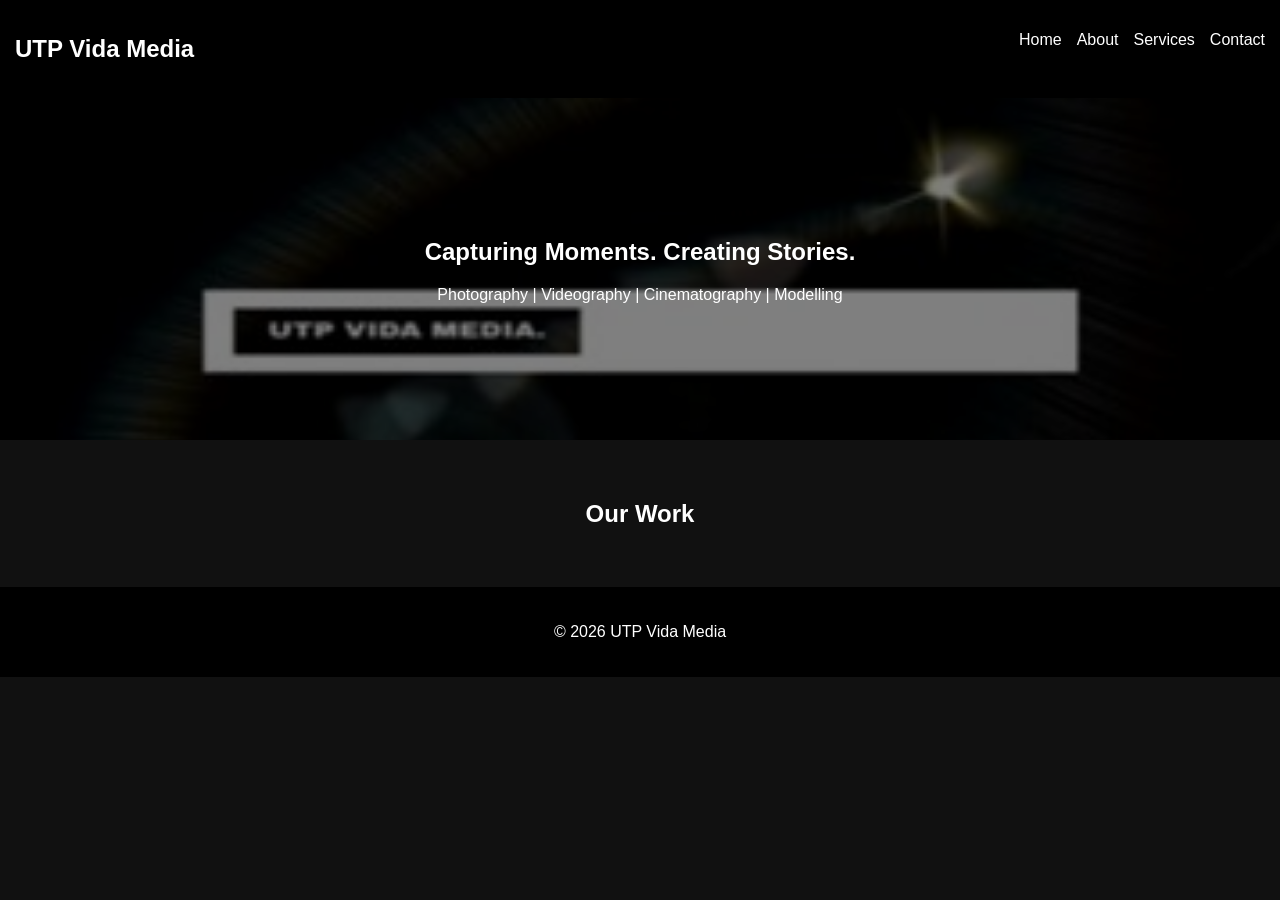
==== index.html @ d7bdad1e "Add files via upload" ====
<!DOCTYPE html>
<html lang="en">
<head>
    <meta charset="UTF-8">
    <meta name="viewport" content="width=device-width, initial-scale=1.0">
    <title>UTP Vida Media</title>
    <link rel="stylesheet" href="css/style.css">
</head>
<body>

<header>
    <nav class="navbar">
        <h1 class="logo">UTP Vida Media</h1>
        <ul class="nav-links">
            <li><a href="index.html">Home</a></li>
            <li><a href="about.html">About</a></li>
            <li><a href="services.html">Services</a></li>
            <li><a href="contact.html">Contact</a></li>
        </ul>
    </nav>
</header>

<section class="hero">
    <h2>Capturing Moments. Creating Stories.</h2>
    <p>Photography | Videography | Cinematography | Modelling</p>
</section>

<section class="portfolio">
    <h2>Our Work</h2>
    <div class="gallery">
        <img src="images/photo1.jpg" alt="">
        <img src="images/photo2.jpg" alt="">
        <img src="images/photo3.jpg" alt="">
    </div>
</section>

<footer>
    <p>© 2026 UTP Vida Media</p>
</footer>

</body>
</html>
---- css/style.css ----
body {
    margin: 0;
    font-family: Arial, sans-serif;
    background: #111;
    color: white;
}

.navbar {
    display: flex;
    justify-content: space-between;
    padding: 15px;
    background: black;
}

.nav-links {
    list-style: none;
    display: flex;
    gap: 15px;
}

.nav-links a {
    color: white;
    text-decoration: none;
}

.hero {
    text-align: center;
    padding: 120px 20px;
    background-image: url('../images/background.jpg');
    background-size: cover;
    background-position: center;
    background-repeat: no-repeat;
    color: white;
}
.hero {
    position: relative;
}

.hero::before {
    content: "";
    position: absolute;
    top: 0;
    left: 0;
    right: 0;
    bottom: 0;
    background: rgba(0, 0, 0, 0.5);
}

.hero h2,
.hero p {
    position: relative;
    z-index: 1;
}

.portfolio {
    padding: 40px;
    text-align: center;
}

.gallery {
    display: grid;
    grid-template-columns: repeat(auto-fit, minmax(200px, 1fr));
    gap: 10px;
}

.gallery img {
    width: 100%;
}

.content {
    padding: 40px;
}

form {
    display: flex;
    flex-direction: column;
    gap: 10px;
    max-width: 400px;
}

input, textarea {
    padding: 10px;
}

button {
    padding: 10px;
    background: white;
    color: black;
    border: none;
    cursor: pointer;
}

footer {
    text-align: center;
    padding: 20px;
    background: black;
}
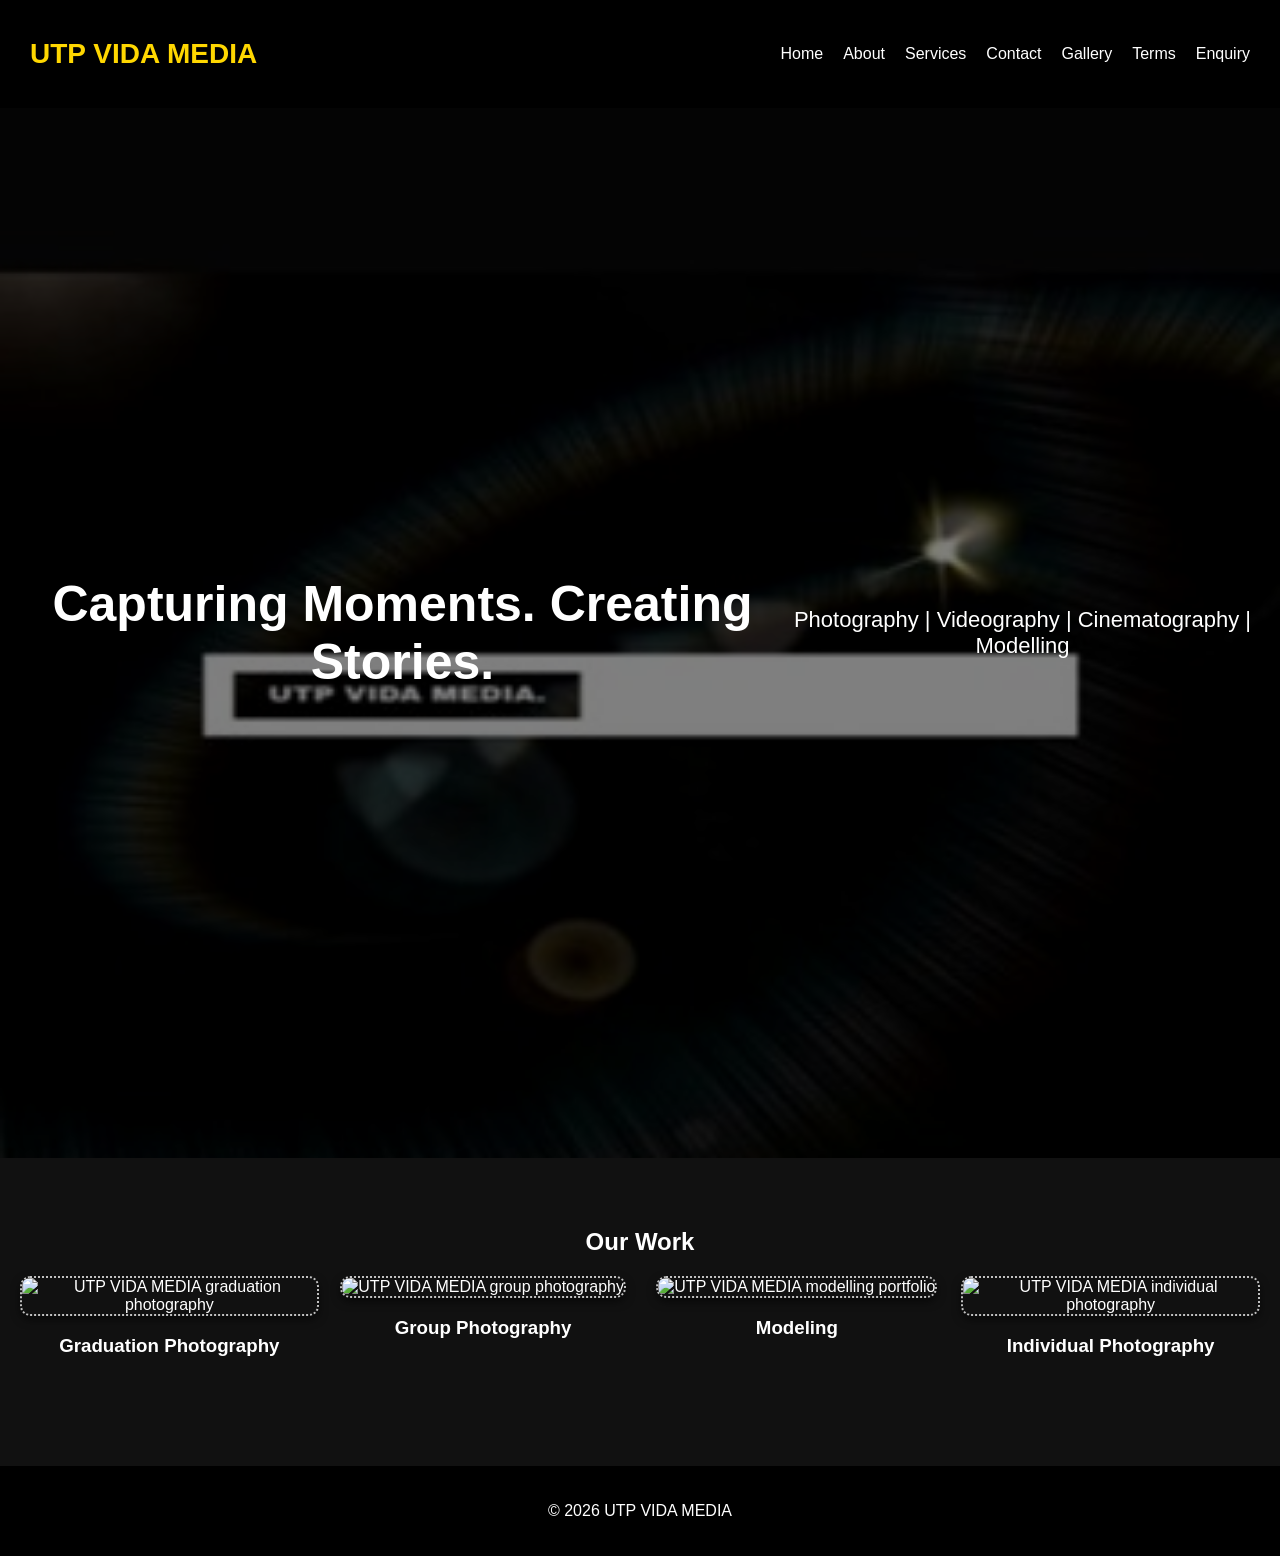
==== commit 7bafb572: "Add files via upload Completed Part 3 requirements" ====
--- a/index.html
+++ b/index.html
@@ -2,20 +2,25 @@
 <html lang="en">
 <head>
     <meta charset="UTF-8">
+    <meta name="description"
+content="UTP VIDA MEDIA provides professional photography, videography, cinematography and modelling services in South Africa.">
     <meta name="viewport" content="width=device-width, initial-scale=1.0">
-    <title>UTP Vida Media</title>
+    <title>UTP VIDA MEDIA | Photography and Videography Services</title>
     <link rel="stylesheet" href="css/style.css">
 </head>
 <body>
 
 <header>
     <nav class="navbar">
-        <h1 class="logo">UTP Vida Media</h1>
+        <h1 class="logo">UTP VIDA MEDIA</h1>
         <ul class="nav-links">
             <li><a href="index.html">Home</a></li>
             <li><a href="about.html">About</a></li>
             <li><a href="services.html">Services</a></li>
             <li><a href="contact.html">Contact</a></li>
+            <li><a href="gallery.html">Gallery</a></li>
+            <li><a href="terms.html">Terms</a></li>
+            <li><a href="enquiry.html">Enquiry</a></li> 
         </ul>
     </nav>
 </header>
@@ -28,14 +33,35 @@
 <section class="portfolio">
     <h2>Our Work</h2>
     <div class="gallery">
-        <img src="images/photo1.jpg" alt="">
-        <img src="images/photo2.jpg" alt="">
-        <img src="images/photo3.jpg" alt="">
+        <div class="gallery-item">
+            <img src="images/graduation6.jpeg" 
+            alt="UTP VIDA MEDIA graduation photography">
+       <h3>Graduation Photography</h3>
     </div>
+
+    <div class="gallery-item">
+            <img src="images/group1.jpeg"
+            alt="UTP VIDA MEDIA group photography">
+        <h3>Group Photography</h3>
+    </div>
+
+    <div class="gallery-item">
+            <img src="images/model5.jpeg"
+            alt="UTP VIDA MEDIA modelling portfolio">
+            <h3>Modeling</h3>
+    </div>
+    
+    <div class="gallery-item">
+            <img src="images/individua1.jpeg"
+            alt="UTP VIDA MEDIA individual photography">
+            <h3>Individual Photography</h3>
+    </div>
+
+
 </section>
 
 <footer>
-    <p>© 2026 UTP Vida Media</p>
+    <p>© 2026 UTP VIDA MEDIA</p>
 </footer>
 
 </body>
--- a/css/style.css
+++ b/css/style.css
@@ -94,4 +94,178 @@
     text-align: center;
     padding: 20px;
     background: black;
-}+}
+
+body {
+    margin: 0;
+    padding: 0;
+
+    font-family: Arial, sans-serif;
+    background-color: #111;
+    color: white;
+}
+
+.navbar {
+    display: flex;
+    justify-content: space-between;
+    align-items: center;
+
+    padding: 15px 30px;
+    background-color: black;
+    box-shadow: 0px 4px 8px rgba(0,0,0,0.5);
+}
+
+.logo {
+    font-size: 28px;
+    color: gold;
+}
+
+.nav-links {
+    list-style: none;
+    display: flex;
+    gap: 20px;
+}
+
+.nav-links a {
+    text-decoration: none;
+    color: white;
+    transition: 0.3s;
+}
+
+.nav-links a:hover {
+    color: silver;
+}
+
+.nav-links a:active {
+    color: pink;
+}
+
+.hero {
+    height: 90vh;
+    display: flex;
+    justify-content: center;
+    align-items: center;
+    text-align: center;
+    background-image: url('../images/background.jpg');
+    background-size: cover;
+    background-position: center;
+    background-repeat: no-repeat;
+    position: relative;
+}
+
+.hero::before {
+    content: "";
+    position: absolute;
+    top: 0;
+    left: 0;
+    width: 100%;
+    height: 100%;
+    background-color: rgba(0,0,0,0.5);
+}
+
+.hero-text {
+    position: relative;
+    z-index: 1;
+}
+
+.hero h2 {
+    font-size: 50px;
+}
+
+.hero p {
+    font-size: 22px;
+}
+
+.btn {
+    display: inline-block;
+    margin-top: 20px;
+    padding: 12px 24px;
+    background-color: silver;
+    color: black;
+    text-decoration: none;
+    border-radius: 5px;
+    border: none;
+    box-shadow: 0px 4px 8px rgba(0,0,0,0.5);
+    transition: 0.3s;
+}
+
+.btn:hover {
+    background-color: pink;
+}
+
+.btn:active {
+    transform: scale(0.95);
+}
+
+.portfolio {
+    padding: 50px 20px;
+    text-align: center;
+}
+
+.gallery {
+    display: grid;
+    grid-template-columns: repeat(auto-fit, minmax(250px, 1fr));
+    gap: 15px;
+}
+
+.gallery img {
+    width: 100%;
+    border-radius: 10px;
+    border: 2px dotted silver;
+    box-shadow: 0px 4px 8px rgba(0,0,0,0.5);
+    transition: 0.3s;
+}
+
+.gallery img:hover {
+    transform: scale(1.05);
+}
+
+.content {
+    padding: 50px 20px;
+}
+
+form {
+    display: flex;
+    flex-direction: column;
+    gap: 15px;
+    max-width: 500px;
+}
+
+input,
+textarea {
+    padding: 12px;
+    border-radius: 5px;
+    border: 1px solid #ccc;
+}
+
+input:focus,
+textarea:focus {
+    border: 2px solid silver;
+    outline: none;
+}
+
+button {
+    padding: 12px;
+    background-color: silver;
+    color: black;
+    border: none;
+    border-radius: 5px;
+    cursor: pointer;
+    box-shadow: 0px 4px 8px rgba(0,0,0,0.5);
+    transition: 0.3s;
+}
+
+button:hover {
+    background-color: pink;
+}
+
+button:active {
+    transform: scale(0.95);
+}
+
+footer {
+    text-align: center;
+    padding: 20px;
+    background-color: black;
+    margin-top: 40px;
+}
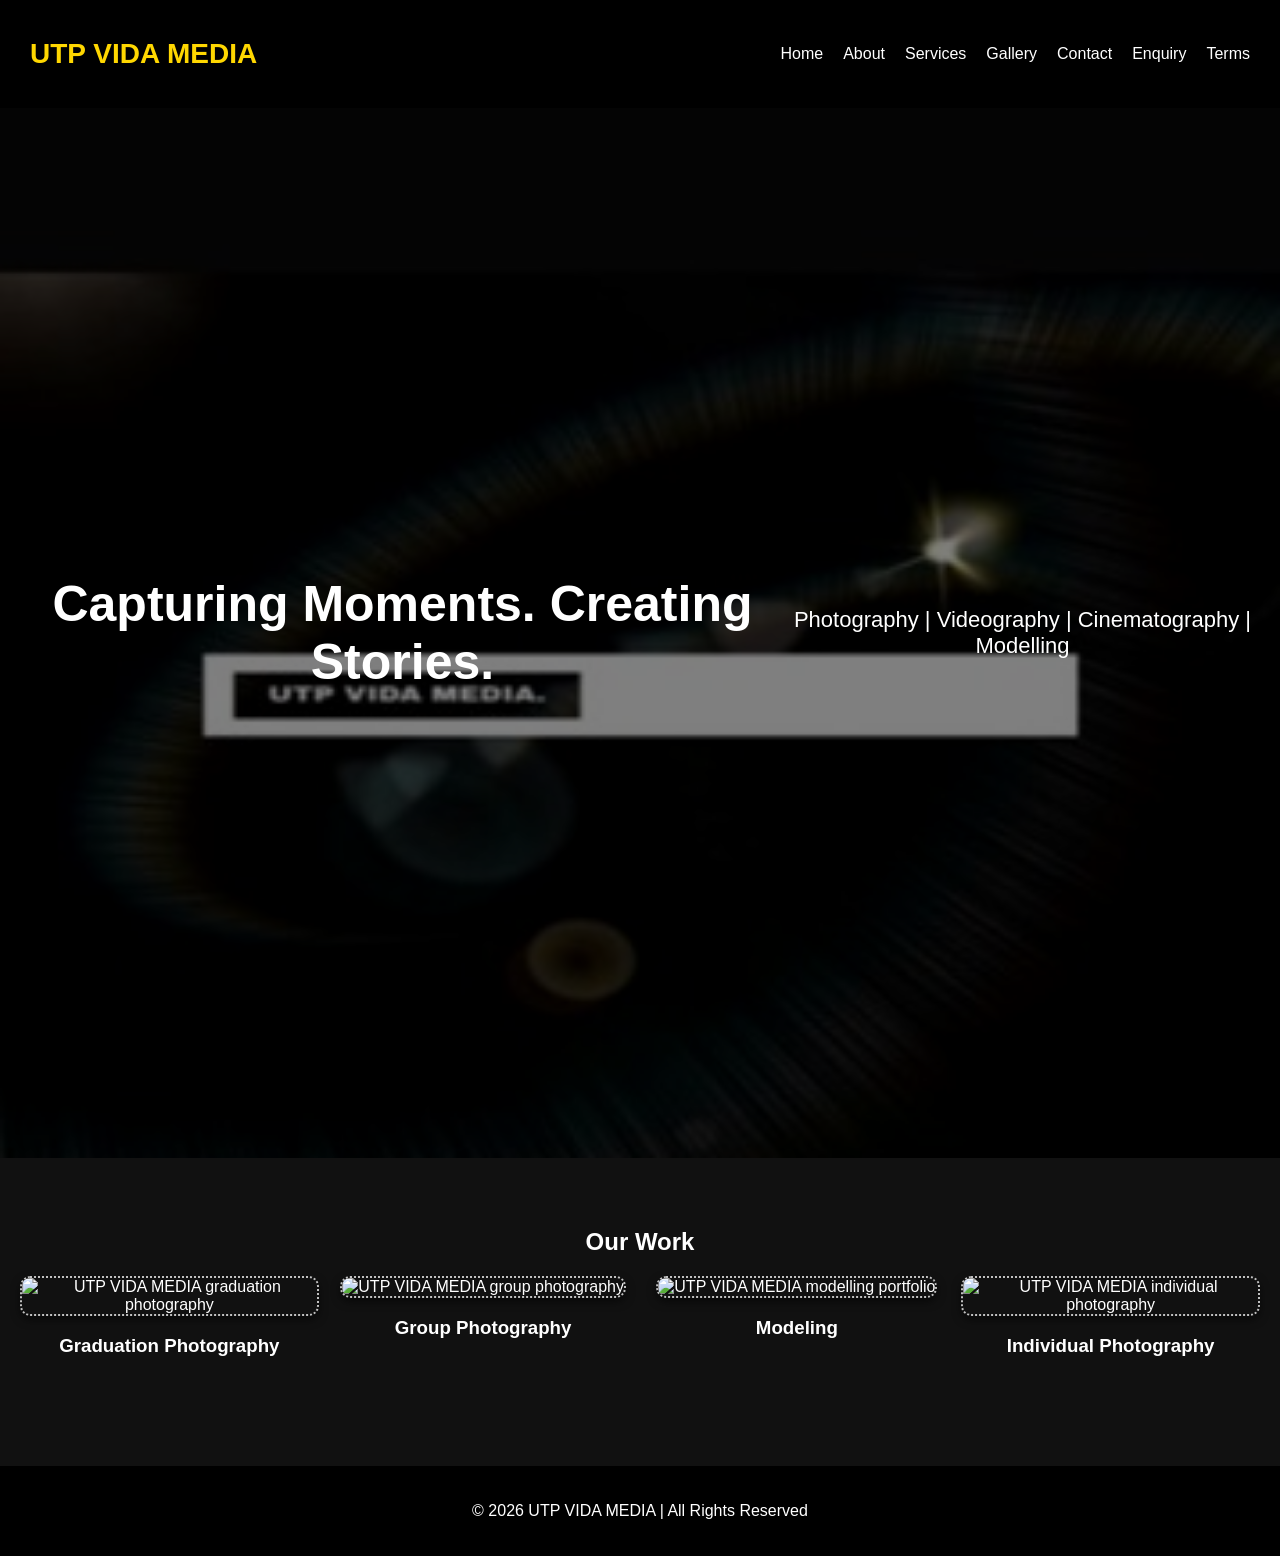
==== commit 7137773d: "Added updated file versions" ====
--- a/index.html
+++ b/index.html
@@ -14,13 +14,13 @@
     <nav class="navbar">
         <h1 class="logo">UTP VIDA MEDIA</h1>
         <ul class="nav-links">
-            <li><a href="index.html">Home</a></li>
+            <li><a href="index.html" class="active">Home</a></li>
             <li><a href="about.html">About</a></li>
             <li><a href="services.html">Services</a></li>
+            <li><a href="gallery.html">Gallery</a></li>
             <li><a href="contact.html">Contact</a></li>
-            <li><a href="gallery.html">Gallery</a></li>
+            <li><a href="enquiry.html">Enquiry</a></li>
             <li><a href="terms.html">Terms</a></li>
-            <li><a href="enquiry.html">Enquiry</a></li> 
         </ul>
     </nav>
 </header>
@@ -61,7 +61,7 @@
 </section>
 
 <footer>
-    <p>© 2026 UTP VIDA MEDIA</p>
+    <p>© 2026 UTP VIDA MEDIA | All Rights Reserved</p>
 </footer>
 
 </body>
